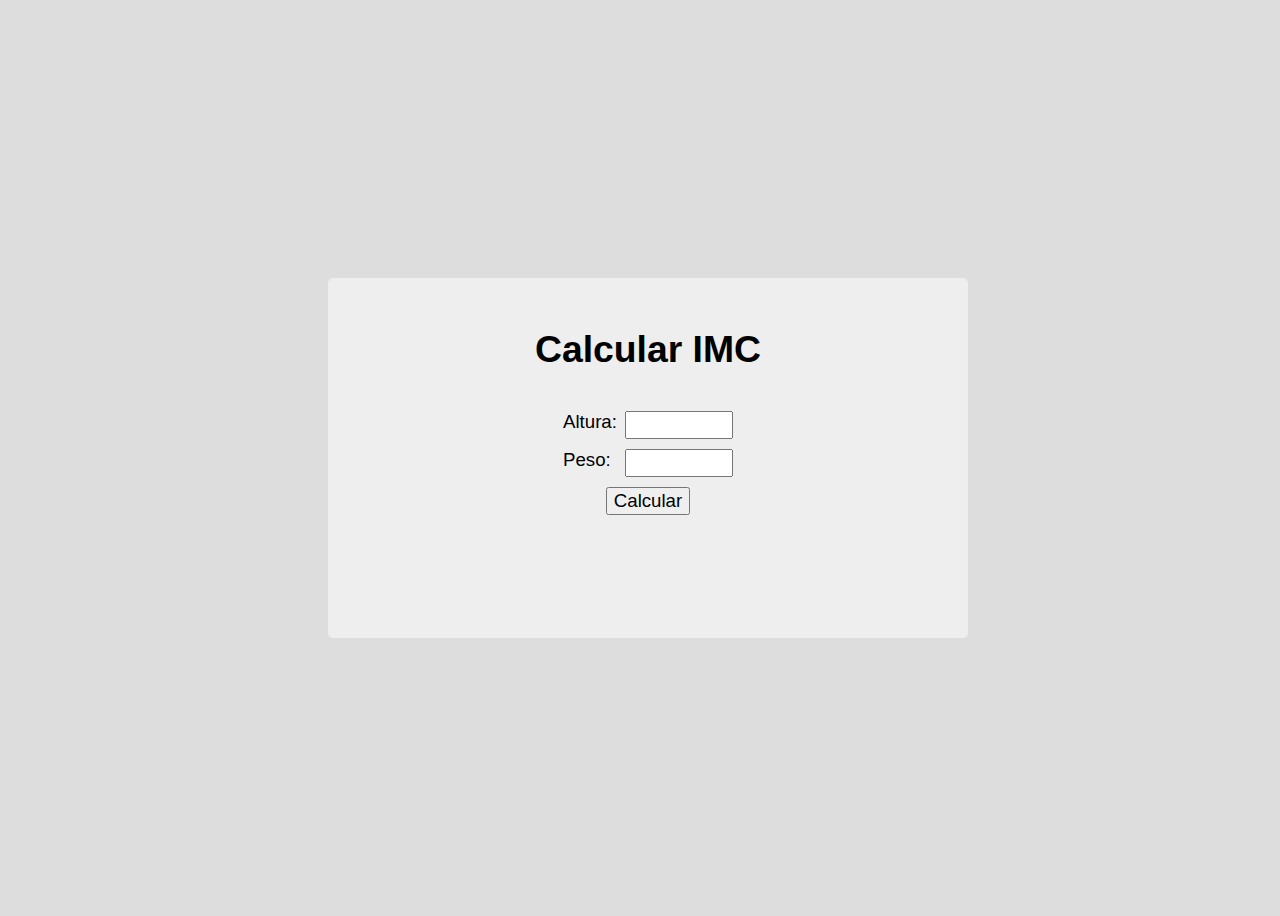
==== IMC/index.html @ 1a85863b "Adição de arquivos do Módulo C e Projeto IMC" ====
<!DOCTYPE html>
<html lang="pt-BR">
<head>
    <meta charset="UTF-8">
    <meta http-equiv="X-UA-Compatible" content="IE=edge">
    <meta name="viewport" content="width=device-width, initial-scale=1.0">
    <link rel="stylesheet" href="style.css">
    <title>Calculadora IMC</title>
</head>
<body>
    <div id="card">
        <h1>Calcular IMC</h1>
        <label for="campoAltura">Altura:
            <input type="number" name="campoAltura" id="campoAltura">
        </label>
        <label for="Peso">Peso:
            <input type="number" name="campoPeso" id="campoPeso">
        </label>
        <input type="button" value="Calcular" id="botaoCalcular">
        <p id="campoResultado"></p>
        <p id="campoClassificacao"></p>
    </div>
    <script src="main.js"></script>
</body>
</html>
---- IMC/style.css ----
body {
    background-color: #DDD;
    width: 100vw;
    height: 100vh;
    display: flex;
    flex-direction: column;
    align-items: center;
    justify-content: center;
    font: normal 14pt Arial;
}

#card {
    background-color: #EEE;
    height: 40%;
    width: 50%;
    display: flex;
    flex-direction: column;
    align-items: center;
    border-radius: 5px;
    border: #CCC;
}

#card > h1 {
    margin: 50px 0px 35px 0px;
}

label {
    display: flex;
    width: 170px;
    justify-content: space-between;
    margin: 5px;
    text-align: center;
}

label > input {
    width: 100px;
    font: normal 14pt Arial;
}

#botaoCalcular {
    margin: 5px;
    font: normal 14pt Arial;
}
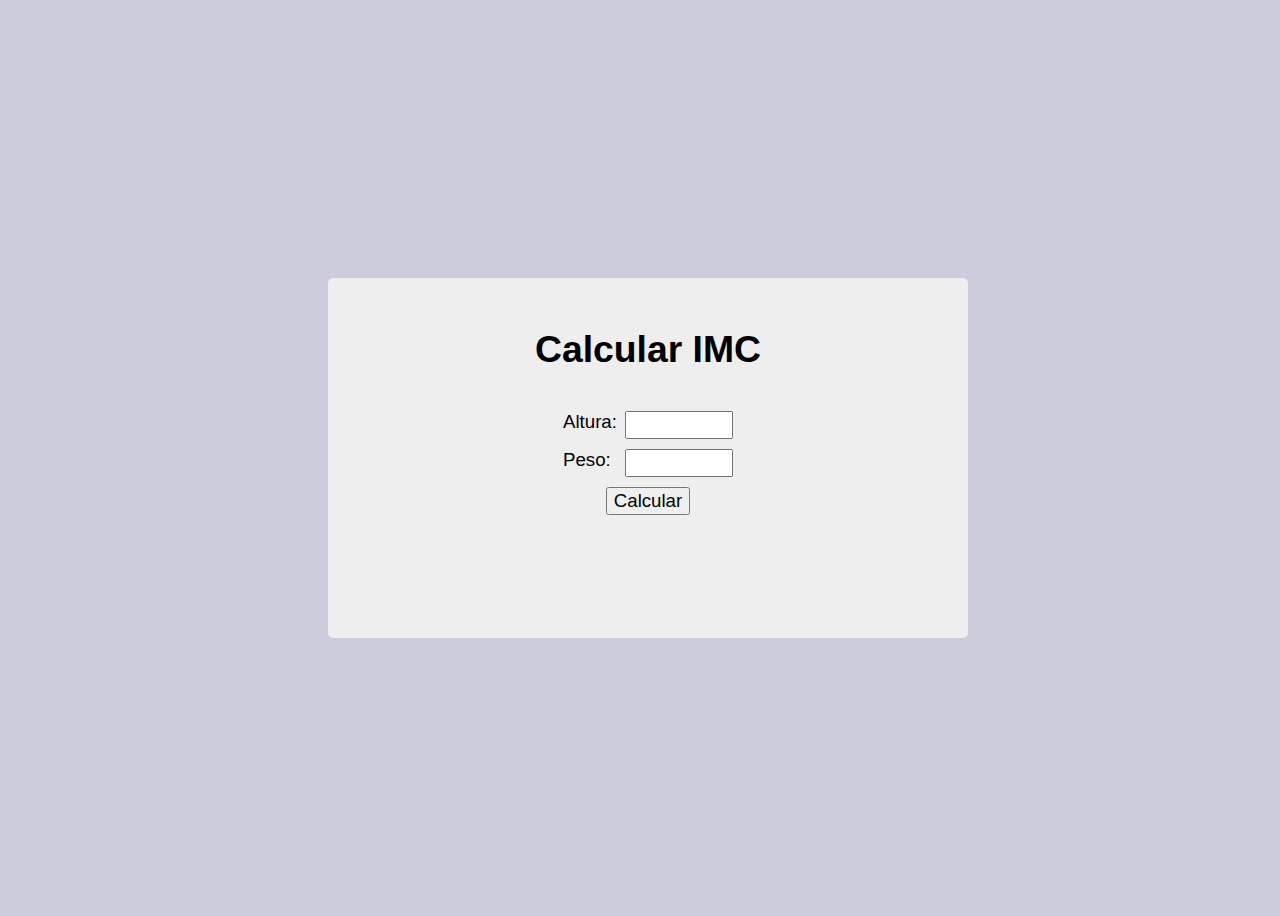
==== commit 3d8d2821: "Adição de arquivos Módulo D e atualização do Projeto IMC" ====
--- a/IMC/index.html
+++ b/IMC/index.html
@@ -20,6 +20,6 @@
         <p id="campoResultado"></p>
         <p id="campoClassificacao"></p>
     </div>
-    <script src="main.js"></script>
+    <script src="script.js"></script>
 </body>
 </html>--- a/IMC/style.css
+++ b/IMC/style.css
@@ -1,5 +1,5 @@
 body {
-    background-color: #DDD;
+    background-color: #CCD;
     width: 100vw;
     height: 100vh;
     display: flex;
@@ -17,7 +17,7 @@
     flex-direction: column;
     align-items: center;
     border-radius: 5px;
-    border: #CCC;
+    border: #AAA 10px;
 }
 
 #card > h1 {
